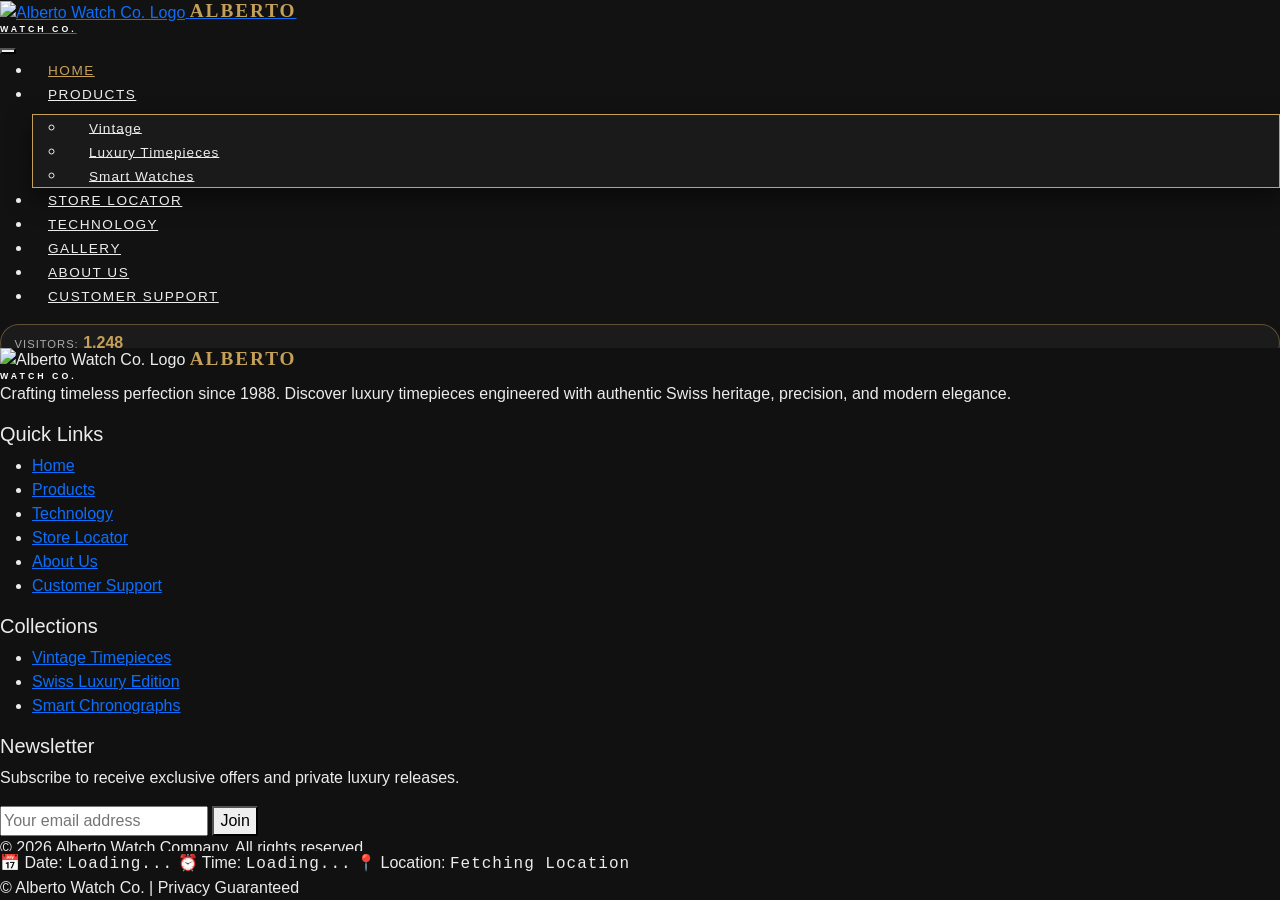
==== index.html @ 261a0cea "project" ====
<!DOCTYPE html>
<html lang="en">
<head>
    <meta charset="UTF-8">
    <meta name="viewport" content="width=device-width, initial-scale=1.0">
    <title>Alberto Watch Company</title>
    <link rel="stylesheet" href="bootstrap-5.3.8-dist/css/bootstrap-reboot.min.css">
    <link rel="stylesheet" href="style.css">
    <link rel="stylesheet" href="[https://cdn.jsdelivr.net/npm/bootstrap@5.3.3/dist/css/bootstrap.min.css](https://cdn.jsdelivr.net/npm/bootstrap@5.3.3/dist/css/bootstrap.min.css)">
</head>
<body>

<header class="site-header sticky-top">
    <nav class="navbar navbar-expand-lg navbar-dark bg-dark-custom">
        <div class="container">
            <a class="navbar-brand d-flex align-items-center" href="index.html">
                <img src="logo-removebg-preview.png" alt="Alberto Watch Co. Logo" class="logo-img me-2">
                <span class="brand-text">ALBERTO <small>WATCH CO.</small></span>
            </a>

            <button class="navbar-toggler" type="button" data-bs-toggle="collapse" data-bs-target="#albertoNavbar" aria-controls="albertoNavbar" aria-expanded="false" aria-label="Toggle navigation">
                <span class="navbar-toggler-icon"></span>
            </button>

            <div class="collapse navbar-collapse" id="albertoNavbar">
                <ul class="navbar-nav mx-auto mb-2 mb-lg-0">
                    <li class="nav-item">
                        <a class="nav-link active" href="index.html">Home</a>
                    </li>
                    <li class="nav-item dropdown">
                        <a class="nav-link dropdown-toggle" href="#" id="productsDropdown" role="button" data-bs-toggle="dropdown" aria-expanded="false">
                            Products
                        </a>
                        <ul class="dropdown-menu dropdown-menu-dark" aria-labelledby="productsDropdown">
                            <li><a class="dropdown-item" href="vintage.html">Vintage</a></li>
                            <li><a class="dropdown-item" href="luxury.html">Luxury Timepieces</a></li>
                            <li><a class="dropdown-item" href="smartwatches.html">Smart Watches</a></li>
                        </ul>
                    </li>
                      <li class="nav-item">
                        <a class="nav-link" href="store-locator.html">Store Locator</a>
                    </li>
                    <li class="nav-item">
                        <a class="nav-link" href="techniques.html">Technology</a>
                    </li>
                     <li class="nav-item">
                        <a class="nav-link" href="gallery.html">Gallery</a>
                    </li>
                    <li class="nav-item">
                        <a class="nav-link" href="about.html">About Us</a>
                    </li>
                    <li class="nav-item">
                        <a class="nav-link" href="cutomer support.html">Customer Support</a>
                    </li>
                </ul>

                <div class="visitor-counter text-light small d-flex align-items-center">
                    <span class="counter-label me-1">Visitors:</span>
                    <span id="visitorCount" class="counter-number">1,248</span>
                </div>
            </div>
        </div>
    </nav>
</header>

<!-- Footer Section -->
<footer class="site-footer">
    <div class="container py-5">
        <div class="row g-4">
            <!-- Brand & Info -->
            <div class="col-lg-4 col-md-6">
                <div class="d-flex align-items-center mb-3">
                    <img src="logo-removebg-preview.png" alt="Alberto Watch Co. Logo" class="logo-img me-2">
                    <span class="brand-text">ALBERTO <small>WATCH CO.</small></span>
                </div>
                <p class="footer-text mb-4">
                    Crafting timeless perfection since 1988. Discover luxury timepieces engineered with authentic Swiss heritage, precision, and modern elegance.
                </p>
                <div class="social-links d-flex gap-2">
                    <a href="https://www.facebook.com" class="social-icon" aria-label="Facebook"><i class="fa-brands fa-facebook"></i></a>
                    <a href="https://www.instagram.com" class="social-icon" aria-label="Instagram"><i class="fa-brands fa-square-instagram"></i></a>
                   <a href="https://www.youtube.com" class="social-icon" aria-label="Youtube"><i class="fa-brands fa-youtube"></i></a>
                    <a href="https://www.x.com" class="social-icon" aria-label="Twitter"><i class="fa-brands fa-x-twitter"></i></a>
                    <a href="https://www.linkedin.com" class="social-icon" aria-label="LinkedIn"><i class="fa-brands fa-square-linkedin"></i></a>
                </div>
            </div>

            <!-- Quick Links -->
            <div class="col-lg-2 col-md-6">
                <h5 class="footer-heading">Quick Links</h5>
                <ul class="list-unstyled footer-links">
                    <li><a href="index.html">Home</a></li>
                    <li><a href="luxury.html">Products</a></li>
                    <li><a href="technology.html">Technology</a></li>
                    <li><a href="store-locator.html">Store Locator</a></li>
                    <li><a href="about.html">About Us</a></li>
                    <li><a href="cutomer support.html  ">Customer Support</a></li>

                </ul>
            </div>

            <!-- Collections -->
            <div class="col-lg-3 col-md-6">
                <h5 class="footer-heading">Collections</h5>
                <ul class="list-unstyled footer-links">
                    <li><a href="vintage.html">Vintage Timepieces</a></li>
                    <li><a href="luxury.html">Swiss Luxury Edition</a></li>
                    <li><a href="smartwatches.html">Smart Chronographs</a></li>
                </ul>
            </div>

            <!-- Newsletter Signup -->
            <div class="col-lg-3 col-md-6">
                <h5 class="footer-heading">Newsletter</h5>
                <p class="footer-text small mb-3">Subscribe to receive exclusive offers and private luxury releases.</p>
                <form class="newsletter-form">
                    <div class="input-group">
                        <input type="email" class="form-control bg-dark text-light border-gold" placeholder="Your email address" required>
                        <button class="btn btn-gold" type="submit">Join</button>
                    </div>
                </form>
            </div>
        </div>
    </div>

<!-- Footer Bottom Bar -->
<div class="footer-bottom py-3">
    <div class="container d-flex flex-column flex-md-row justify-content-between align-items-center gap-2">
        <p class="mb-0 small footer-copyright">&copy; 2026 Alberto Watch Company. All rights reserved.</p>
        <div class="footer-bottom-links small">
            <a href="#">Privacy Policy</a>
            <a href="#">Terms of Service</a>
            <a href="#">Warranty Info</a>
        </div>
    </div>
</div>
</footer>    
<footer class="fixed-button bg-dark text-white border-top border-warning py-2 shadow-lg">
  <div class="container-fluid overflow-hidden">
    <div class="d-flex align-items-center justify-content-between text-warning small fw-bold">
      <!--Ticker Content-->
      <div class="ticker-wrapper w-100">
        <span class="me-4">📅 Date:
          <span id="ticker-date" class="text-white">Loading...</span>
        </span>
        <span class="me-4">⏰ Time:
          <span id="ticker-time" class="text-white">Loading...</span>
        </span>
        <span class="me-4">📍 Location:
          <span id="ticker-location" class="text-white">Fetching Location</span>
        </span>
      </div>
   <!-- Privacy Note -->
    <div class="text-nowrap text-muted small me-3 d-none d-md-block">
                      © Alberto Watch Co. | Privacy Guaranteed
    </div>
    </div>
  </div>
</footer> 
<script src="bootstrap-5.3.8-dist/js/bootstrap.min.js"></script>
<script src="https://cdn.jsdelivr.net/npm/bootstrap@5.3.3/dist/js/bootstrap.bundle.min.js"></script>
<script src="script.js"></script>
</body>
</html>
---- style.css ----
:root {
    --gold-primary: #c5a059;
    --gold-hover: #e6ca65;
    --bg-dark: #121212;
    --card-bg: #1a1a1a;
    --text-light: #ececec;
}

body {
    font-family: 'Helvetica Neue', Arial, sans-serif;
    margin: 0;
    padding: 0;
    background-color: var(--bg-dark);
    color: var(--text-light);
}

/* Header & Navbar Styling */
.bg-dark-custom {
    background-color: var(--bg-dark);
    border-bottom: 1px solid rgba(197, 160, 89, 0.3);
    box-shadow: 0 4px 20px rgba(0, 0, 0, 0.6);
}

.logo-img {
    height: 50px;
    width: auto;
    object-fit: contain;
    transition: transform 0.3s ease;
}

.logo-img:hover {
    transform: scale(1.05);
}

.brand-text {
    font-family: 'Georgia', serif;
    font-weight: 700;
    letter-spacing: 2px;
    color: var(--gold-primary);
    font-size: 1.2rem;
    line-height: 1.1;
}

.brand-text small {
    display: block;
    font-size: 0.55rem;
    letter-spacing: 3px;
    color: #ffffff;
    font-family: sans-serif;
}

/* Nav Link Hover & Active Effects */
.navbar-nav .nav-link {
    color: var(--text-light) !important;
    font-size: 0.85rem;
    font-weight: 500;
    text-transform: uppercase;
    letter-spacing: 1.5px;
    padding: 0.75rem 1rem !important;
    transition: color 0.3s ease-in-out;
}

.navbar-nav .nav-item {
    position: relative;
}

.navbar-nav .nav-item::after {
    content: '';
    position: absolute;
    width: 0;
    height: 2px;
    bottom: 0;
    left: 50%;
    background-color: var(--gold-primary);
    transition: all 0.3s ease-in-out;
    transform: translateX(-50%);
}

.navbar-nav .nav-item:hover::after,
.navbar-nav .nav-item.active::after {
    width: 70%;
}

.navbar-nav .nav-link:hover,
.navbar-nav .nav-link.active {
    color: var(--gold-primary) !important;
}

/* Dropdown Customization */
.dropdown-menu-dark {
    background-color: #1a1a1a;
    border: 1px solid var(--gold-primary);
    border-radius: 0;
    margin-top: 0.5rem;
    box-shadow: 0 10px 25px rgba(0, 0, 0, 0.5);
}

.dropdown-item {
    color: var(--text-light);
    font-size: 0.85rem;
    letter-spacing: 1px;
    padding: 0.6rem 1.5rem;
    transition: all 0.25s ease;
}

.dropdown-item:hover {
    background-color: rgba(197, 160, 89, 0.15);
    color: var(--gold-hover);
    padding-left: 1.8rem;
}

/* Visitor Counter Widget */
.visitor-counter {
    border: 1px solid rgba(197, 160, 89, 0.4);
    padding: 0.35rem 0.85rem;
    border-radius: 20px;
    background-color: rgba(255, 255, 255, 0.04);
}

.counter-label {
    color: #aaaaaa;
    text-transform: uppercase;
    font-size: 0.7rem;
    letter-spacing: 1px;
}

.counter-number {
    color: var(--gold-primary);
    font-weight: 700;
}

/* --- HERO SECTION STYLING --- */
.hero-section {
    min-height: 80vh;
    background: radial-gradient(circle at 75% 50%, rgba(197, 160, 89, 0.15) 0%, rgba(18, 18, 18, 1) 70%);
    padding: 0 0 50px 0;
    margin-top: -20px;
    border-bottom: 1px solid rgba(197, 160, 89, 0.2);
}

/* Text Ko Aur Upar Shift Karne Ke Liye (-60px) */
.hero-section .col-lg-6:first-child {
    transform: translateY(-60px);
}

.hero-subtitle {
    color: var(--gold-primary);
    font-size: 0.85rem;
    letter-spacing: 3px;
    font-weight: 600;
}

.hero-title {
    font-family: 'Georgia', serif;
    line-height: 1.2;
    color: #ffffff;
}

.text-gold {
    color: var(--gold-primary);
}

.text-muted-custom {
    color: #b0b0b0;
    font-size: 1.05rem;
    line-height: 1.6;
}

/* Hero CTA Buttons */
.btn-hero-primary {
    background-color: var(--gold-primary);
    border: 1px solid var(--gold-primary);
    color: #121212;
    font-weight: 700;
    text-transform: uppercase;
    letter-spacing: 1px;
    padding: 0.75rem 1.8rem;
    border-radius: 6px;
    text-decoration: none;
    transition: all 0.3s ease;
}

.btn-hero-primary:hover {
    background-color: var(--gold-hover);
    border-color: var(--gold-hover);
    color: #121212;
    transform: translateY(-2px);
}

.btn-hero-outline {
    background-color: transparent;
    border: 1px solid var(--gold-primary);
    color: var(--gold-primary);
    font-weight: 600;
    text-transform: uppercase;
    letter-spacing: 1px;
    padding: 0.75rem 1.8rem;
    border-radius: 6px;
    text-decoration: none;
    transition: all 0.3s ease;
}

.btn-hero-outline:hover {
    background-color: rgba(197, 160, 89, 0.15);
    color: var(--gold-hover);
    border-color: var(--gold-hover);
    transform: translateY(-2px);
}

/* Hero Video Container */
.hero-img-wrapper video {
    width: 100%;
    max-width: 500px;
    border-radius: 12px;
    object-fit: cover;
    box-shadow: 0 10px 30px rgba(0, 0, 0, 0.8);
    border: 1px solid rgba(197, 160, 89, 0.3);
}

/* --- PRODUCT CARDS SECTION --- */
.product-section {
    padding-left: 5px !important;
    padding-right: 5px !important;
    margin-left: 0 !important;
    margin-right: 0 !important;
    width: 100% !important;
}

.cardss .card {
    background-color: var(--card-bg);
    border: 1px solid rgba(197, 160, 89, 0.3);
    border-radius: 8px;
    color: var(--text-light);
    box-shadow: 0 6px 18px rgba(0, 0, 0, 0.5);
    transition: transform 0.3s ease, border-color 0.3s ease, box-shadow 0.3s ease;
    overflow: hidden;
}

.cardss .card:hover {
    transform: translateY(-3px);
    border-color: var(--gold-primary);
    box-shadow: 0 8px 22px rgba(197, 160, 89, 0.25);
}

.cardss .card-title {
    color: var(--gold-primary);
    font-family: 'Georgia', serif;
    font-size: 1.55rem;
    font-weight: 700;
    letter-spacing: 1px;
    margin-bottom: 0.75rem;
}

.cardss .card-text {
    color: #cccccc;
    font-size: 1.08rem;
    line-height: 1.5;
}

.cardss .img-fluid {
    object-fit: cover;
    min-height: 220px;
    border-radius: 8px 0 0 8px;
}

.text-gold-muted {
    color: rgba(197, 160, 89, 0.85);
    font-size: 0.92rem;
}

/* --- ACTION BUTTONS --- */
.cardss .d-flex.gap-3.justify-content-center {
    gap: 1rem !important;
}

/* Cart Button */
.btn-action-cart {
    background-color: #121212;
    border: 1px solid var(--gold-primary);
    color: var(--gold-primary);
    font-size: 2rem;
    width: 110px;
    height: 45px;
    padding: 0;
    border-radius: 6px;
    transition: all 0.3s ease;
    display: inline-flex;
    justify-content: center;
    align-items: center;
}

.btn-action-cart:hover {
    background-color: var(--gold-hover);
    border-color: var(--gold-hover);
    color: #121212;
    transform: scale(1.02);
}

/* Favorite Button */
.btn-action-fav {
    background-color: #121212;
    border: 1px solid var(--gold-primary);
    color: var(--gold-primary);
    font-size: 3rem;
    width: 110px;
    height: 45px;
    padding: 0;
    border-radius: 6px;
    transition: all 0.3s ease;
    display: inline-flex;
    justify-content: center;
    align-items: center;
}

.btn-action-fav:hover {
    background-color: var(--gold-hover);
    border-color: var(--gold-hover);
    color: #121212;
    transform: scale(1.02);
}

/* Buy It Now Button */
.btn-action-buy {
    background-color: var(--gold-primary);
    border: 1px solid var(--gold-primary);
    color: #121212;
    font-weight: 700;
    text-transform: uppercase;
    font-size: 1rem;
    letter-spacing: 1.5px;
    padding: 0.8rem 1.2rem;
    min-height: 52px;
    border-radius: 6px;
    transition: all 0.3s ease;
    width: 400px;
    display: flex;
    justify-content: center;
    align-self: center;
    text-align: center;
}

.btn-action-buy:hover {
    background-color: var(--gold-hover);
    border-color: var(--gold-hover);
    color: #121212;
    transform: scale(1.02);
}

body{
    background-color: #111111;
}
footer {
    position: fixed;
    bottom: 0;
    left: 0;
    width: 100%;
 z-index: 1030;
    background-color: #111111 !important;
    font-family: 'Segoe UI', Tahoma, Geneva, Verdana, sans-serif;
}
   

/* Page bottom padding so content isn't covered by fixed footer */
body{
    padding-bottom: 50px;
}
/* Smooth fade styling for time updates */

#ticker-date,#ticker-time,#ticker-location {
    font-family:'Courier New', Courier, monospace;
    letter-spacing: 1px;
}
.about-us {
    width: 100%;
    overflow: hidden;
}
.about-image {
    width: 100%;
    border-radius: 20px;
    max-width: 450px;
    height: auto;
    object-fit: contain;
}
.about-ush2 {
    font-family: Arial, Helvetica, sans-serif;
}
.about-ush3 {
    font-family: Arial, Helvetica, sans-serif;
}
.about-usp1 {
    font-family: 'Segoe UI', Tahoma, Geneva, Verdana, sans-serif;
}
@media  (max-width: 768px) {
    .about-us h2 {
        font-size: 34px;
    }
    .about-us h3 {
        font-size:  24px;
    }
    .about-us p {
        font-size: 16px;
    }
}
 @media  (max-width: 576px) {
    .about-us {
        text-align: center
    }
     .about-us h2 {
        font-size: 30px;
    }
    .about-us h3 {
        font-size:  22px;
    }
    .about-us p {
        font-size: 15px;
        line-height: 1.6;
    }
    .about-image {
        max-width: 300px;
    }
}
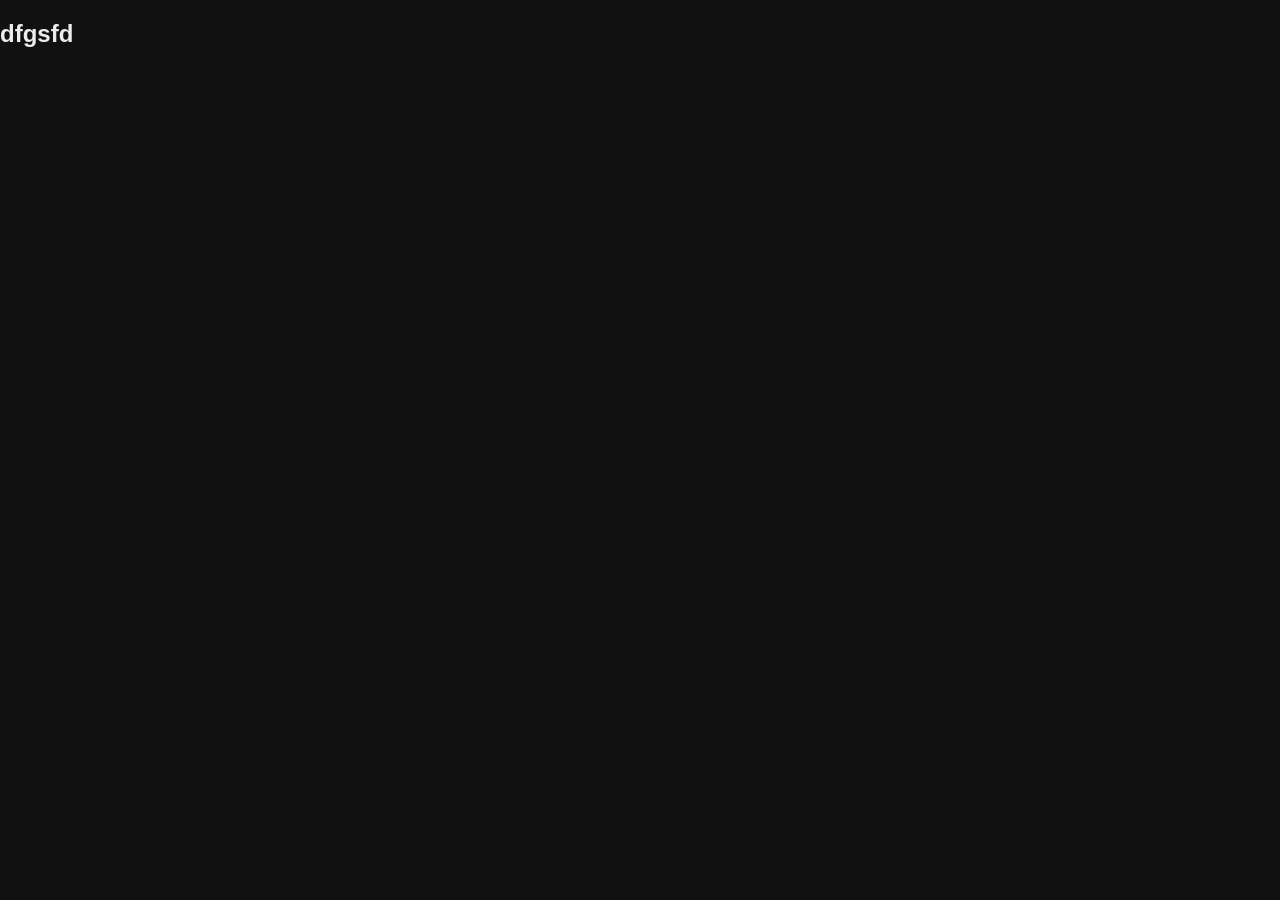
==== commit aaafb04e: "added ah2" ====
--- a/index.html
+++ b/index.html
@@ -3,162 +3,10 @@
 <head>
     <meta charset="UTF-8">
     <meta name="viewport" content="width=device-width, initial-scale=1.0">
-    <title>Alberto Watch Company</title>
-    <link rel="stylesheet" href="bootstrap-5.3.8-dist/css/bootstrap-reboot.min.css">
     <link rel="stylesheet" href="style.css">
-    <link rel="stylesheet" href="[https://cdn.jsdelivr.net/npm/bootstrap@5.3.3/dist/css/bootstrap.min.css](https://cdn.jsdelivr.net/npm/bootstrap@5.3.3/dist/css/bootstrap.min.css)">
+    <title>Document</title>
 </head>
 <body>
-
-<header class="site-header sticky-top">
-    <nav class="navbar navbar-expand-lg navbar-dark bg-dark-custom">
-        <div class="container">
-            <a class="navbar-brand d-flex align-items-center" href="index.html">
-                <img src="logo-removebg-preview.png" alt="Alberto Watch Co. Logo" class="logo-img me-2">
-                <span class="brand-text">ALBERTO <small>WATCH CO.</small></span>
-            </a>
-
-            <button class="navbar-toggler" type="button" data-bs-toggle="collapse" data-bs-target="#albertoNavbar" aria-controls="albertoNavbar" aria-expanded="false" aria-label="Toggle navigation">
-                <span class="navbar-toggler-icon"></span>
-            </button>
-
-            <div class="collapse navbar-collapse" id="albertoNavbar">
-                <ul class="navbar-nav mx-auto mb-2 mb-lg-0">
-                    <li class="nav-item">
-                        <a class="nav-link active" href="index.html">Home</a>
-                    </li>
-                    <li class="nav-item dropdown">
-                        <a class="nav-link dropdown-toggle" href="#" id="productsDropdown" role="button" data-bs-toggle="dropdown" aria-expanded="false">
-                            Products
-                        </a>
-                        <ul class="dropdown-menu dropdown-menu-dark" aria-labelledby="productsDropdown">
-                            <li><a class="dropdown-item" href="vintage.html">Vintage</a></li>
-                            <li><a class="dropdown-item" href="luxury.html">Luxury Timepieces</a></li>
-                            <li><a class="dropdown-item" href="smartwatches.html">Smart Watches</a></li>
-                        </ul>
-                    </li>
-                      <li class="nav-item">
-                        <a class="nav-link" href="store-locator.html">Store Locator</a>
-                    </li>
-                    <li class="nav-item">
-                        <a class="nav-link" href="techniques.html">Technology</a>
-                    </li>
-                     <li class="nav-item">
-                        <a class="nav-link" href="gallery.html">Gallery</a>
-                    </li>
-                    <li class="nav-item">
-                        <a class="nav-link" href="about.html">About Us</a>
-                    </li>
-                    <li class="nav-item">
-                        <a class="nav-link" href="cutomer support.html">Customer Support</a>
-                    </li>
-                </ul>
-
-                <div class="visitor-counter text-light small d-flex align-items-center">
-                    <span class="counter-label me-1">Visitors:</span>
-                    <span id="visitorCount" class="counter-number">1,248</span>
-                </div>
-            </div>
-        </div>
-    </nav>
-</header>
-
-<!-- Footer Section -->
-<footer class="site-footer">
-    <div class="container py-5">
-        <div class="row g-4">
-            <!-- Brand & Info -->
-            <div class="col-lg-4 col-md-6">
-                <div class="d-flex align-items-center mb-3">
-                    <img src="logo-removebg-preview.png" alt="Alberto Watch Co. Logo" class="logo-img me-2">
-                    <span class="brand-text">ALBERTO <small>WATCH CO.</small></span>
-                </div>
-                <p class="footer-text mb-4">
-                    Crafting timeless perfection since 1988. Discover luxury timepieces engineered with authentic Swiss heritage, precision, and modern elegance.
-                </p>
-                <div class="social-links d-flex gap-2">
-                    <a href="https://www.facebook.com" class="social-icon" aria-label="Facebook"><i class="fa-brands fa-facebook"></i></a>
-                    <a href="https://www.instagram.com" class="social-icon" aria-label="Instagram"><i class="fa-brands fa-square-instagram"></i></a>
-                   <a href="https://www.youtube.com" class="social-icon" aria-label="Youtube"><i class="fa-brands fa-youtube"></i></a>
-                    <a href="https://www.x.com" class="social-icon" aria-label="Twitter"><i class="fa-brands fa-x-twitter"></i></a>
-                    <a href="https://www.linkedin.com" class="social-icon" aria-label="LinkedIn"><i class="fa-brands fa-square-linkedin"></i></a>
-                </div>
-            </div>
-
-            <!-- Quick Links -->
-            <div class="col-lg-2 col-md-6">
-                <h5 class="footer-heading">Quick Links</h5>
-                <ul class="list-unstyled footer-links">
-                    <li><a href="index.html">Home</a></li>
-                    <li><a href="luxury.html">Products</a></li>
-                    <li><a href="technology.html">Technology</a></li>
-                    <li><a href="store-locator.html">Store Locator</a></li>
-                    <li><a href="about.html">About Us</a></li>
-                    <li><a href="cutomer support.html  ">Customer Support</a></li>
-
-                </ul>
-            </div>
-
-            <!-- Collections -->
-            <div class="col-lg-3 col-md-6">
-                <h5 class="footer-heading">Collections</h5>
-                <ul class="list-unstyled footer-links">
-                    <li><a href="vintage.html">Vintage Timepieces</a></li>
-                    <li><a href="luxury.html">Swiss Luxury Edition</a></li>
-                    <li><a href="smartwatches.html">Smart Chronographs</a></li>
-                </ul>
-            </div>
-
-            <!-- Newsletter Signup -->
-            <div class="col-lg-3 col-md-6">
-                <h5 class="footer-heading">Newsletter</h5>
-                <p class="footer-text small mb-3">Subscribe to receive exclusive offers and private luxury releases.</p>
-                <form class="newsletter-form">
-                    <div class="input-group">
-                        <input type="email" class="form-control bg-dark text-light border-gold" placeholder="Your email address" required>
-                        <button class="btn btn-gold" type="submit">Join</button>
-                    </div>
-                </form>
-            </div>
-        </div>
-    </div>
-
-<!-- Footer Bottom Bar -->
-<div class="footer-bottom py-3">
-    <div class="container d-flex flex-column flex-md-row justify-content-between align-items-center gap-2">
-        <p class="mb-0 small footer-copyright">&copy; 2026 Alberto Watch Company. All rights reserved.</p>
-        <div class="footer-bottom-links small">
-            <a href="#">Privacy Policy</a>
-            <a href="#">Terms of Service</a>
-            <a href="#">Warranty Info</a>
-        </div>
-    </div>
-</div>
-</footer>    
-<footer class="fixed-button bg-dark text-white border-top border-warning py-2 shadow-lg">
-  <div class="container-fluid overflow-hidden">
-    <div class="d-flex align-items-center justify-content-between text-warning small fw-bold">
-      <!--Ticker Content-->
-      <div class="ticker-wrapper w-100">
-        <span class="me-4">📅 Date:
-          <span id="ticker-date" class="text-white">Loading...</span>
-        </span>
-        <span class="me-4">⏰ Time:
-          <span id="ticker-time" class="text-white">Loading...</span>
-        </span>
-        <span class="me-4">📍 Location:
-          <span id="ticker-location" class="text-white">Fetching Location</span>
-        </span>
-      </div>
-   <!-- Privacy Note -->
-    <div class="text-nowrap text-muted small me-3 d-none d-md-block">
-                      © Alberto Watch Co. | Privacy Guaranteed
-    </div>
-    </div>
-  </div>
-</footer> 
-<script src="bootstrap-5.3.8-dist/js/bootstrap.min.js"></script>
-<script src="https://cdn.jsdelivr.net/npm/bootstrap@5.3.3/dist/js/bootstrap.bundle.min.js"></script>
-<script src="script.js"></script>
+  <h2>dfgsfd</h2>
 </body>
 </html>
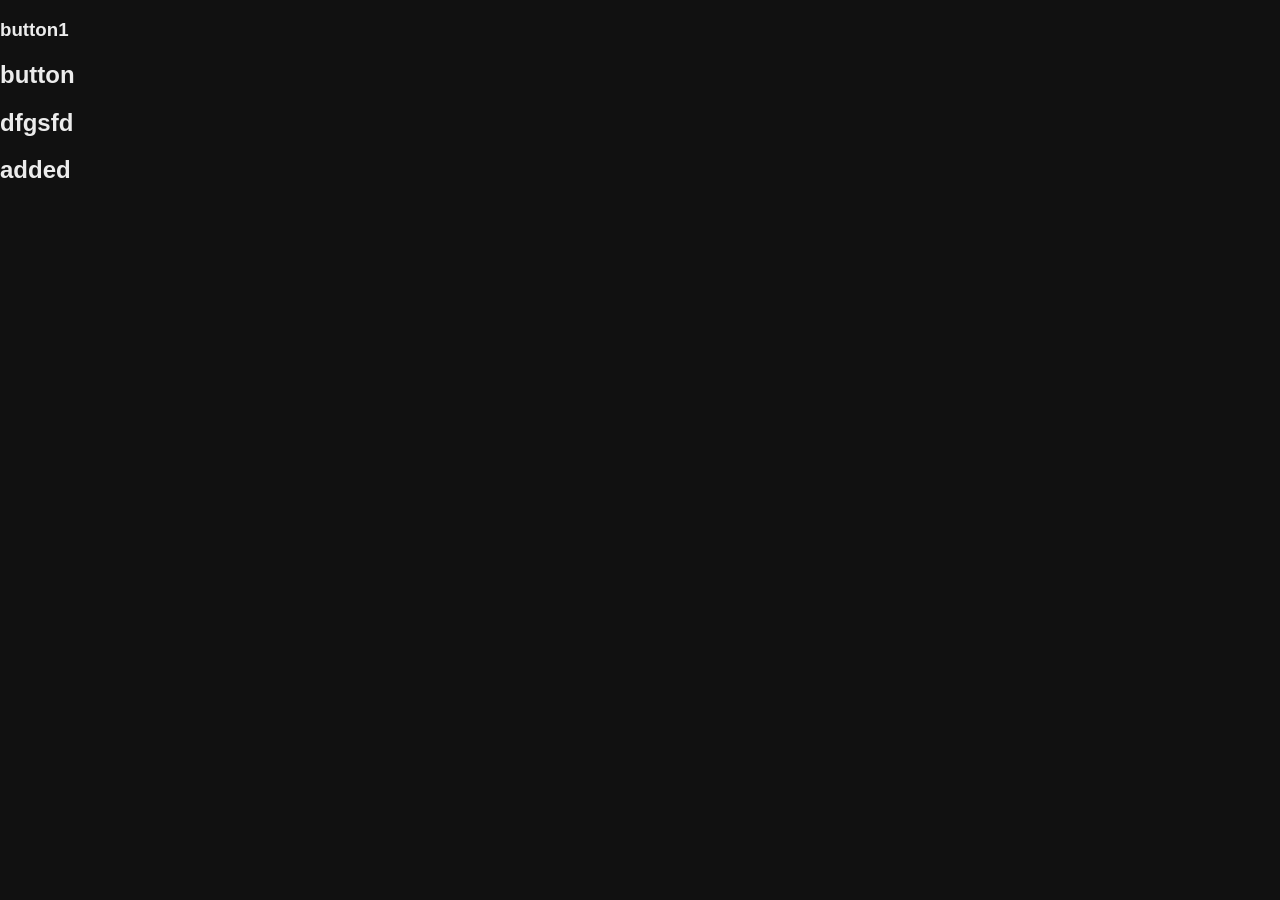
==== commit 903d6be3: "added an button2" ====
--- a/index.html
+++ b/index.html
@@ -7,6 +7,9 @@
     <title>Document</title>
 </head>
 <body>
+  <h3>button1</h3>
+  <h2>button</h2>
   <h2>dfgsfd</h2>
+  <h2>added</h2>
 </body>
 </html>
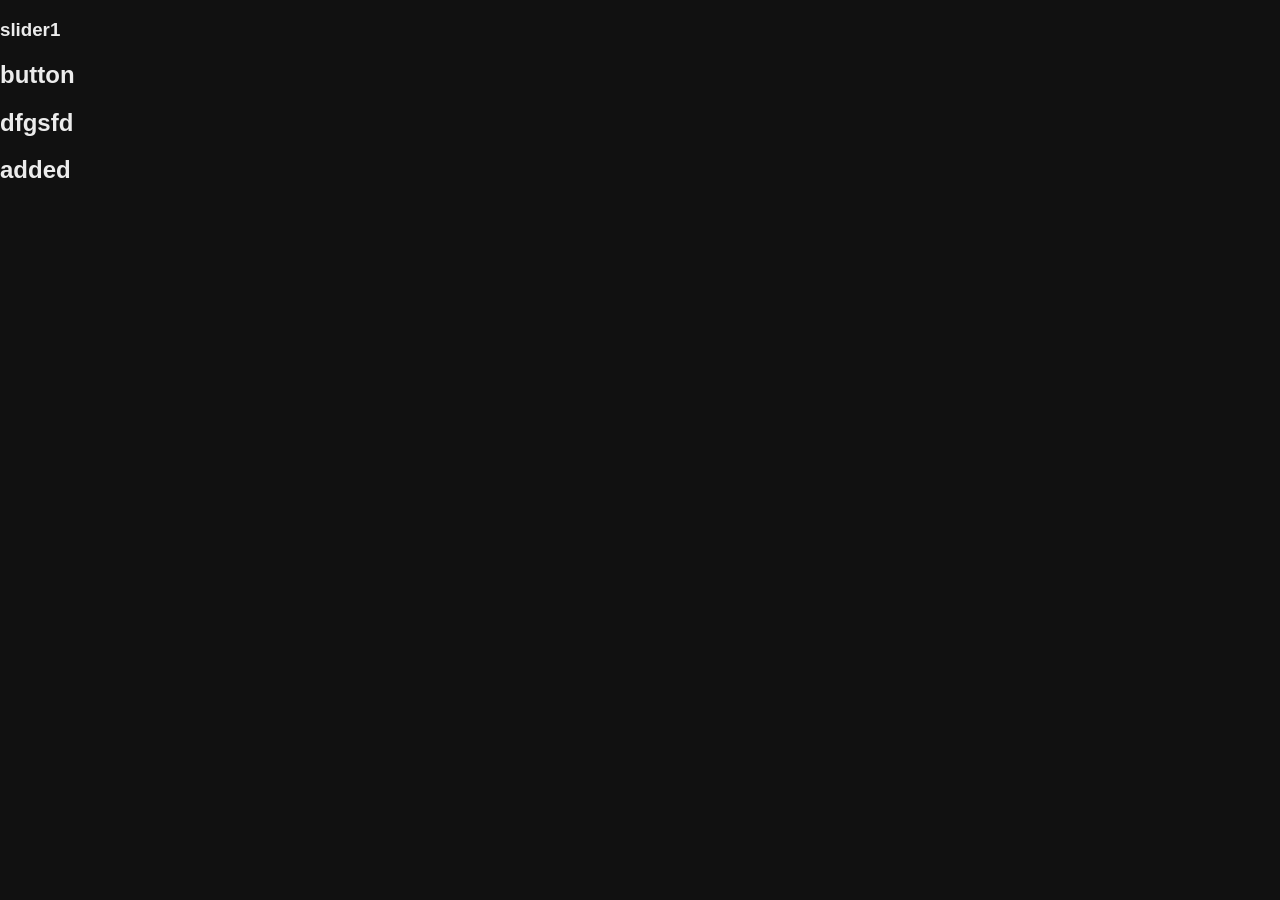
==== commit 2e39cb9a: "added slider1" ====
--- a/index.html
+++ b/index.html
@@ -7,7 +7,7 @@
     <title>Document</title>
 </head>
 <body>
-  <h3>button1</h3>
+  <h3>slider1</h3>
   <h2>button</h2>
   <h2>dfgsfd</h2>
   <h2>added</h2>
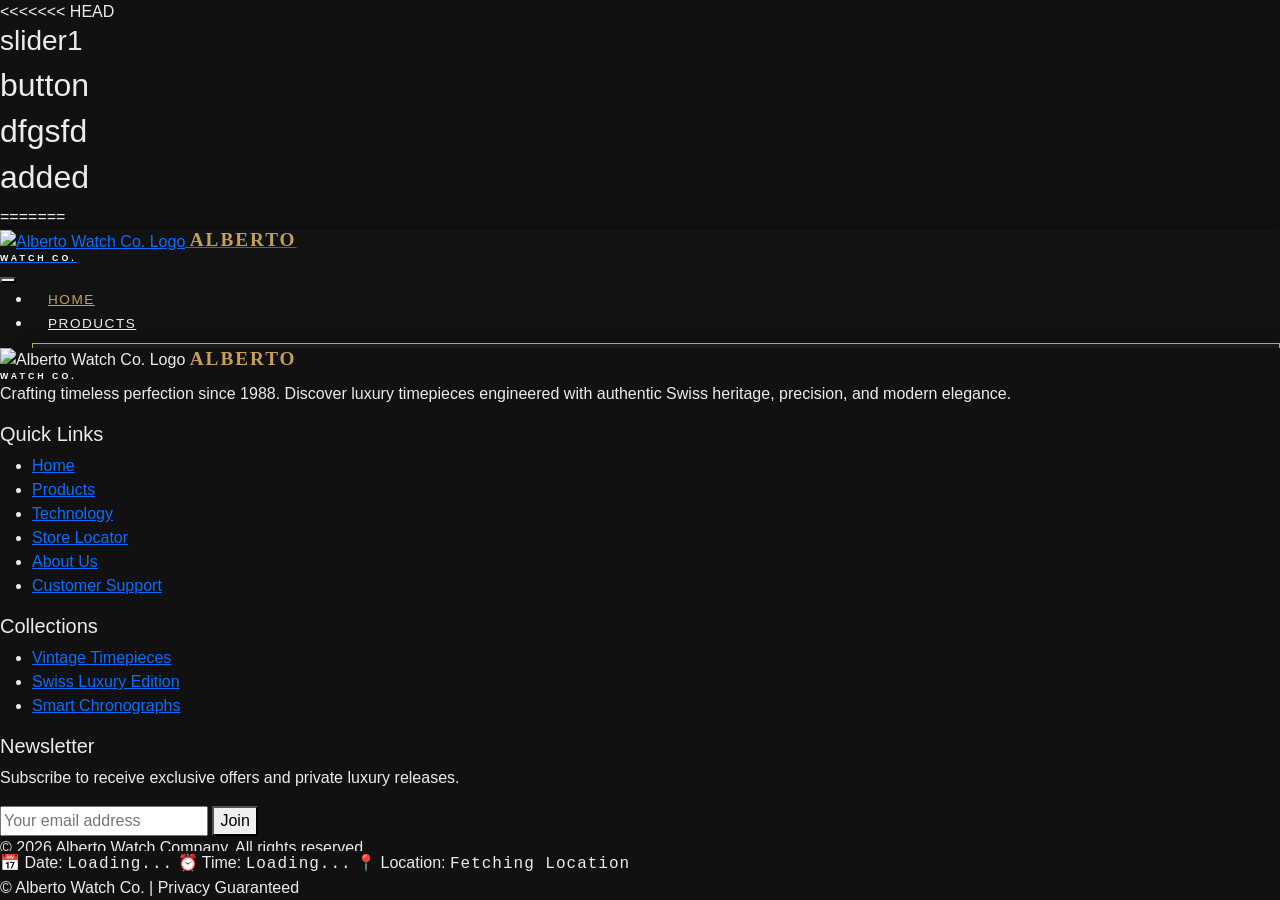
==== commit 95f6c066: "addedslider1" ====
--- a/index.html
+++ b/index.html
@@ -3,6 +3,7 @@
 <head>
     <meta charset="UTF-8">
     <meta name="viewport" content="width=device-width, initial-scale=1.0">
+<<<<<<< HEAD
     <link rel="stylesheet" href="style.css">
     <title>Document</title>
 </head>
@@ -11,5 +12,164 @@
   <h2>button</h2>
   <h2>dfgsfd</h2>
   <h2>added</h2>
+=======
+    <title>Alberto Watch Company</title>
+    <link rel="stylesheet" href="bootstrap-5.3.8-dist/css/bootstrap-reboot.min.css">
+    <link rel="stylesheet" href="style.css">
+    <link rel="stylesheet" href="[https://cdn.jsdelivr.net/npm/bootstrap@5.3.3/dist/css/bootstrap.min.css](https://cdn.jsdelivr.net/npm/bootstrap@5.3.3/dist/css/bootstrap.min.css)">
+</head>
+<body>
+
+<header class="site-header sticky-top">
+    <nav class="navbar navbar-expand-lg navbar-dark bg-dark-custom">
+        <div class="container">
+            <a class="navbar-brand d-flex align-items-center" href="index.html">
+                <img src="logo-removebg-preview.png" alt="Alberto Watch Co. Logo" class="logo-img me-2">
+                <span class="brand-text">ALBERTO <small>WATCH CO.</small></span>
+            </a>
+
+            <button class="navbar-toggler" type="button" data-bs-toggle="collapse" data-bs-target="#albertoNavbar" aria-controls="albertoNavbar" aria-expanded="false" aria-label="Toggle navigation">
+                <span class="navbar-toggler-icon"></span>
+            </button>
+
+            <div class="collapse navbar-collapse" id="albertoNavbar">
+                <ul class="navbar-nav mx-auto mb-2 mb-lg-0">
+                    <li class="nav-item">
+                        <a class="nav-link active" href="index.html">Home</a>
+                    </li>
+                    <li class="nav-item dropdown">
+                        <a class="nav-link dropdown-toggle" href="#" id="productsDropdown" role="button" data-bs-toggle="dropdown" aria-expanded="false">
+                            Products
+                        </a>
+                        <ul class="dropdown-menu dropdown-menu-dark" aria-labelledby="productsDropdown">
+                            <li><a class="dropdown-item" href="vintage.html">Vintage</a></li>
+                            <li><a class="dropdown-item" href="luxury.html">Luxury Timepieces</a></li>
+                            <li><a class="dropdown-item" href="smartwatches.html">Smart Watches</a></li>
+                        </ul>
+                    </li>
+                      <li class="nav-item">
+                        <a class="nav-link" href="store-locator.html">Store Locator</a>
+                    </li>
+                    <li class="nav-item">
+                        <a class="nav-link" href="techniques.html">Technology</a>
+                    </li>
+                     <li class="nav-item">
+                        <a class="nav-link" href="gallery.html">Gallery</a>
+                    </li>
+                    <li class="nav-item">
+                        <a class="nav-link" href="about.html">About Us</a>
+                    </li>
+                    <li class="nav-item">
+                        <a class="nav-link" href="cutomer support.html">Customer Support</a>
+                    </li>
+                </ul>
+
+                <div class="visitor-counter text-light small d-flex align-items-center">
+                    <span class="counter-label me-1">Visitors:</span>
+                    <span id="visitorCount" class="counter-number">1,248</span>
+                </div>
+            </div>
+        </div>
+    </nav>
+</header>
+
+<!-- Footer Section -->
+<footer class="site-footer">
+    <div class="container py-5">
+        <div class="row g-4">
+            <!-- Brand & Info -->
+            <div class="col-lg-4 col-md-6">
+                <div class="d-flex align-items-center mb-3">
+                    <img src="logo-removebg-preview.png" alt="Alberto Watch Co. Logo" class="logo-img me-2">
+                    <span class="brand-text">ALBERTO <small>WATCH CO.</small></span>
+                </div>
+                <p class="footer-text mb-4">
+                    Crafting timeless perfection since 1988. Discover luxury timepieces engineered with authentic Swiss heritage, precision, and modern elegance.
+                </p>
+                <div class="social-links d-flex gap-2">
+                    <a href="https://www.facebook.com" class="social-icon" aria-label="Facebook"><i class="fa-brands fa-facebook"></i></a>
+                    <a href="https://www.instagram.com" class="social-icon" aria-label="Instagram"><i class="fa-brands fa-square-instagram"></i></a>
+                   <a href="https://www.youtube.com" class="social-icon" aria-label="Youtube"><i class="fa-brands fa-youtube"></i></a>
+                    <a href="https://www.x.com" class="social-icon" aria-label="Twitter"><i class="fa-brands fa-x-twitter"></i></a>
+                    <a href="https://www.linkedin.com" class="social-icon" aria-label="LinkedIn"><i class="fa-brands fa-square-linkedin"></i></a>
+                </div>
+            </div>
+
+            <!-- Quick Links -->
+            <div class="col-lg-2 col-md-6">
+                <h5 class="footer-heading">Quick Links</h5>
+                <ul class="list-unstyled footer-links">
+                    <li><a href="index.html">Home</a></li>
+                    <li><a href="luxury.html">Products</a></li>
+                    <li><a href="technology.html">Technology</a></li>
+                    <li><a href="store-locator.html">Store Locator</a></li>
+                    <li><a href="about.html">About Us</a></li>
+                    <li><a href="cutomer support.html  ">Customer Support</a></li>
+
+                </ul>
+            </div>
+
+            <!-- Collections -->
+            <div class="col-lg-3 col-md-6">
+                <h5 class="footer-heading">Collections</h5>
+                <ul class="list-unstyled footer-links">
+                    <li><a href="vintage.html">Vintage Timepieces</a></li>
+                    <li><a href="luxury.html">Swiss Luxury Edition</a></li>
+                    <li><a href="smartwatches.html">Smart Chronographs</a></li>
+                </ul>
+            </div>
+
+            <!-- Newsletter Signup -->
+            <div class="col-lg-3 col-md-6">
+                <h5 class="footer-heading">Newsletter</h5>
+                <p class="footer-text small mb-3">Subscribe to receive exclusive offers and private luxury releases.</p>
+                <form class="newsletter-form">
+                    <div class="input-group">
+                        <input type="email" class="form-control bg-dark text-light border-gold" placeholder="Your email address" required>
+                        <button class="btn btn-gold" type="submit">Join</button>
+                    </div>
+                </form>
+            </div>
+        </div>
+    </div>
+
+<!-- Footer Bottom Bar -->
+<div class="footer-bottom py-3">
+    <div class="container d-flex flex-column flex-md-row justify-content-between align-items-center gap-2">
+        <p class="mb-0 small footer-copyright">&copy; 2026 Alberto Watch Company. All rights reserved.</p>
+        <div class="footer-bottom-links small">
+            <a href="#">Privacy Policy</a>
+            <a href="#">Terms of Service</a>
+            <a href="#">Warranty Info</a>
+        </div>
+    </div>
+</div>
+</footer>    
+<footer class="fixed-button bg-dark text-white border-top border-warning py-2 shadow-lg">
+  <div class="container-fluid overflow-hidden">
+    <div class="d-flex align-items-center justify-content-between text-warning small fw-bold">
+      <!--Ticker Content-->
+      <div class="ticker-wrapper w-100">
+        <span class="me-4">📅 Date:
+          <span id="ticker-date" class="text-white">Loading...</span>
+        </span>
+        <span class="me-4">⏰ Time:
+          <span id="ticker-time" class="text-white">Loading...</span>
+        </span>
+        <span class="me-4">📍 Location:
+          <span id="ticker-location" class="text-white">Fetching Location</span>
+        </span>
+      </div>
+   <!-- Privacy Note -->
+    <div class="text-nowrap text-muted small me-3 d-none d-md-block">
+                      © Alberto Watch Co. | Privacy Guaranteed
+    </div>
+    </div>
+  </div>
+</footer> 
+<script src="bootstrap-5.3.8-dist/js/bootstrap.min.js"></script>
+<script src="https://cdn.jsdelivr.net/npm/bootstrap@5.3.3/dist/js/bootstrap.bundle.min.js"></script>
+<script src="script.js"></script>
+>>>>>>> 261a0ceaab7283db7a3c8fffaa44d59848a6edf4
 </body>
 </html>
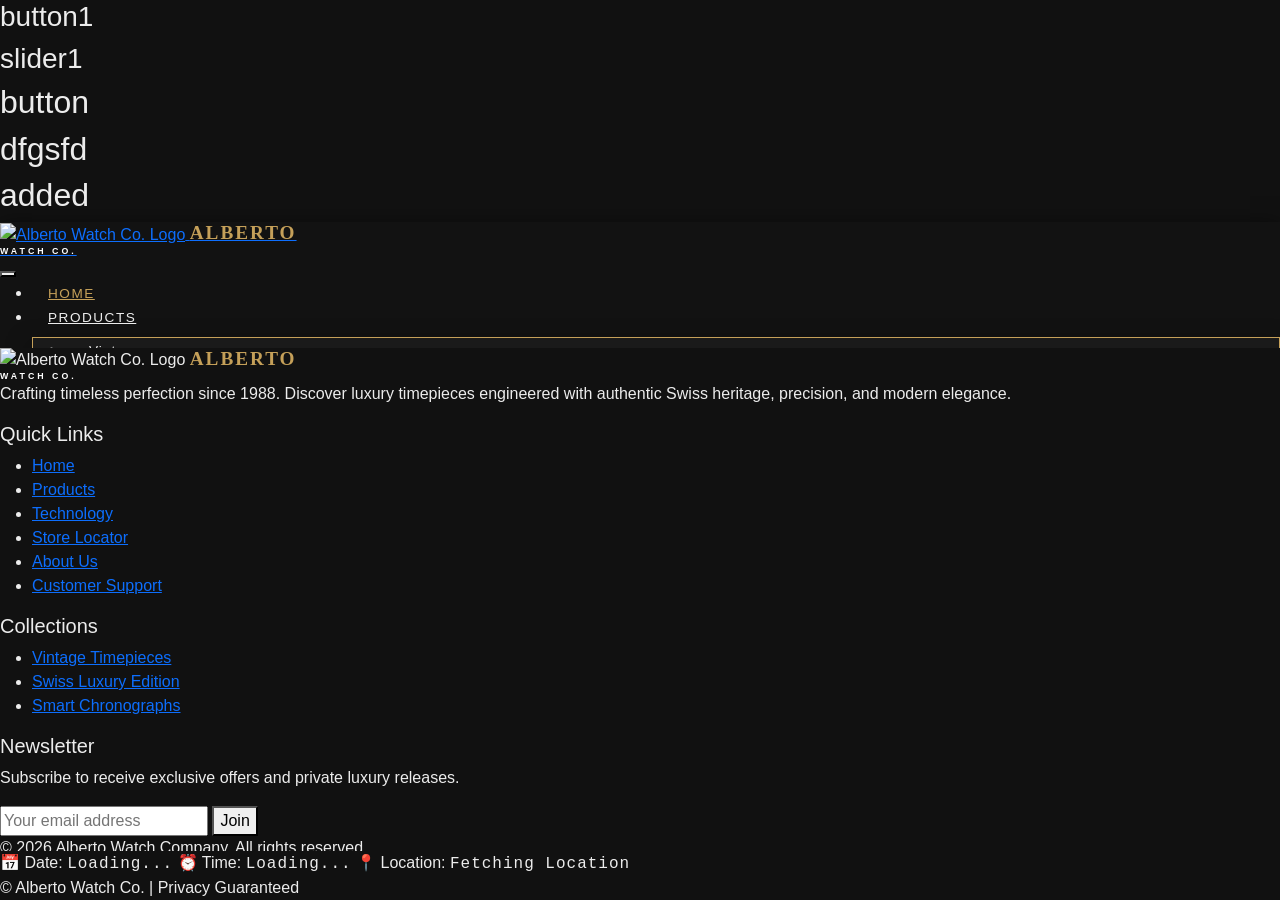
==== commit eaf516b9: "Merge branch 'main' into featuer1" ====
--- a/index.html
+++ b/index.html
@@ -3,16 +3,16 @@
 <head>
     <meta charset="UTF-8">
     <meta name="viewport" content="width=device-width, initial-scale=1.0">
-<<<<<<< HEAD
     <link rel="stylesheet" href="style.css">
     <title>Document</title>
 </head>
 <body>
+  <h3>button1</h3>
   <h3>slider1</h3>
   <h2>button</h2>
   <h2>dfgsfd</h2>
   <h2>added</h2>
-=======
+
     <title>Alberto Watch Company</title>
     <link rel="stylesheet" href="bootstrap-5.3.8-dist/css/bootstrap-reboot.min.css">
     <link rel="stylesheet" href="style.css">
@@ -170,6 +170,6 @@
 <script src="bootstrap-5.3.8-dist/js/bootstrap.min.js"></script>
 <script src="https://cdn.jsdelivr.net/npm/bootstrap@5.3.3/dist/js/bootstrap.bundle.min.js"></script>
 <script src="script.js"></script>
->>>>>>> 261a0ceaab7283db7a3c8fffaa44d59848a6edf4
+ 261a0ceaab7283db7a3c8fffaa44d59848a6edf4
 </body>
 </html>
